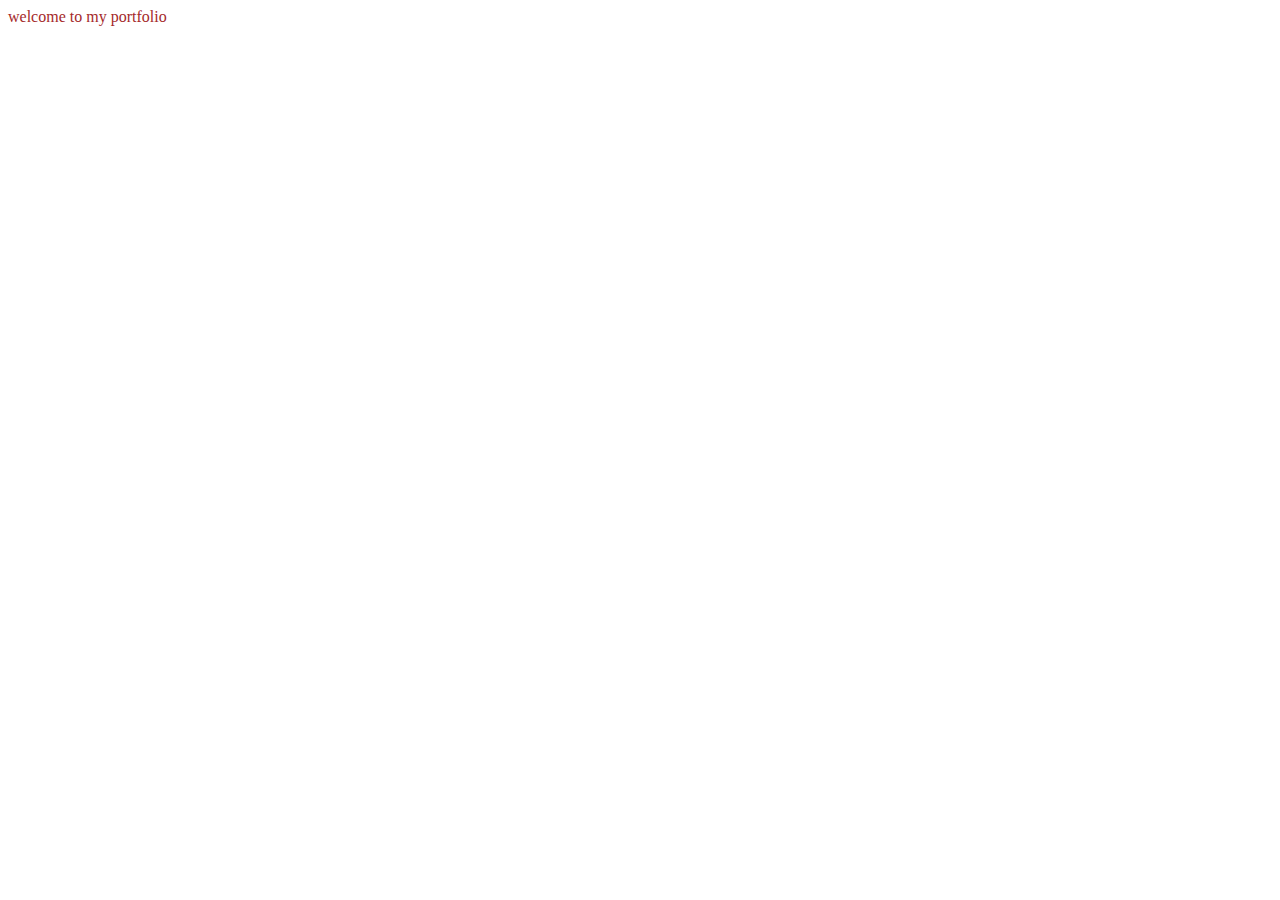
==== index.html @ f721a7bd "Add files via upload" ====
<!DOCTYPE html>
<html lang="en">
<head>
    <meta charset="UTF-8">
    <meta name="viewport" content="width=device-width, initial-scale=1.0">
    <title>portfolio</title>
    <link rel="stylesheet" href="style.css">
</head>
<body>
    
    welcome to my portfolio
</body>
</html>
---- style.css ----
body{
    color: brown;
}
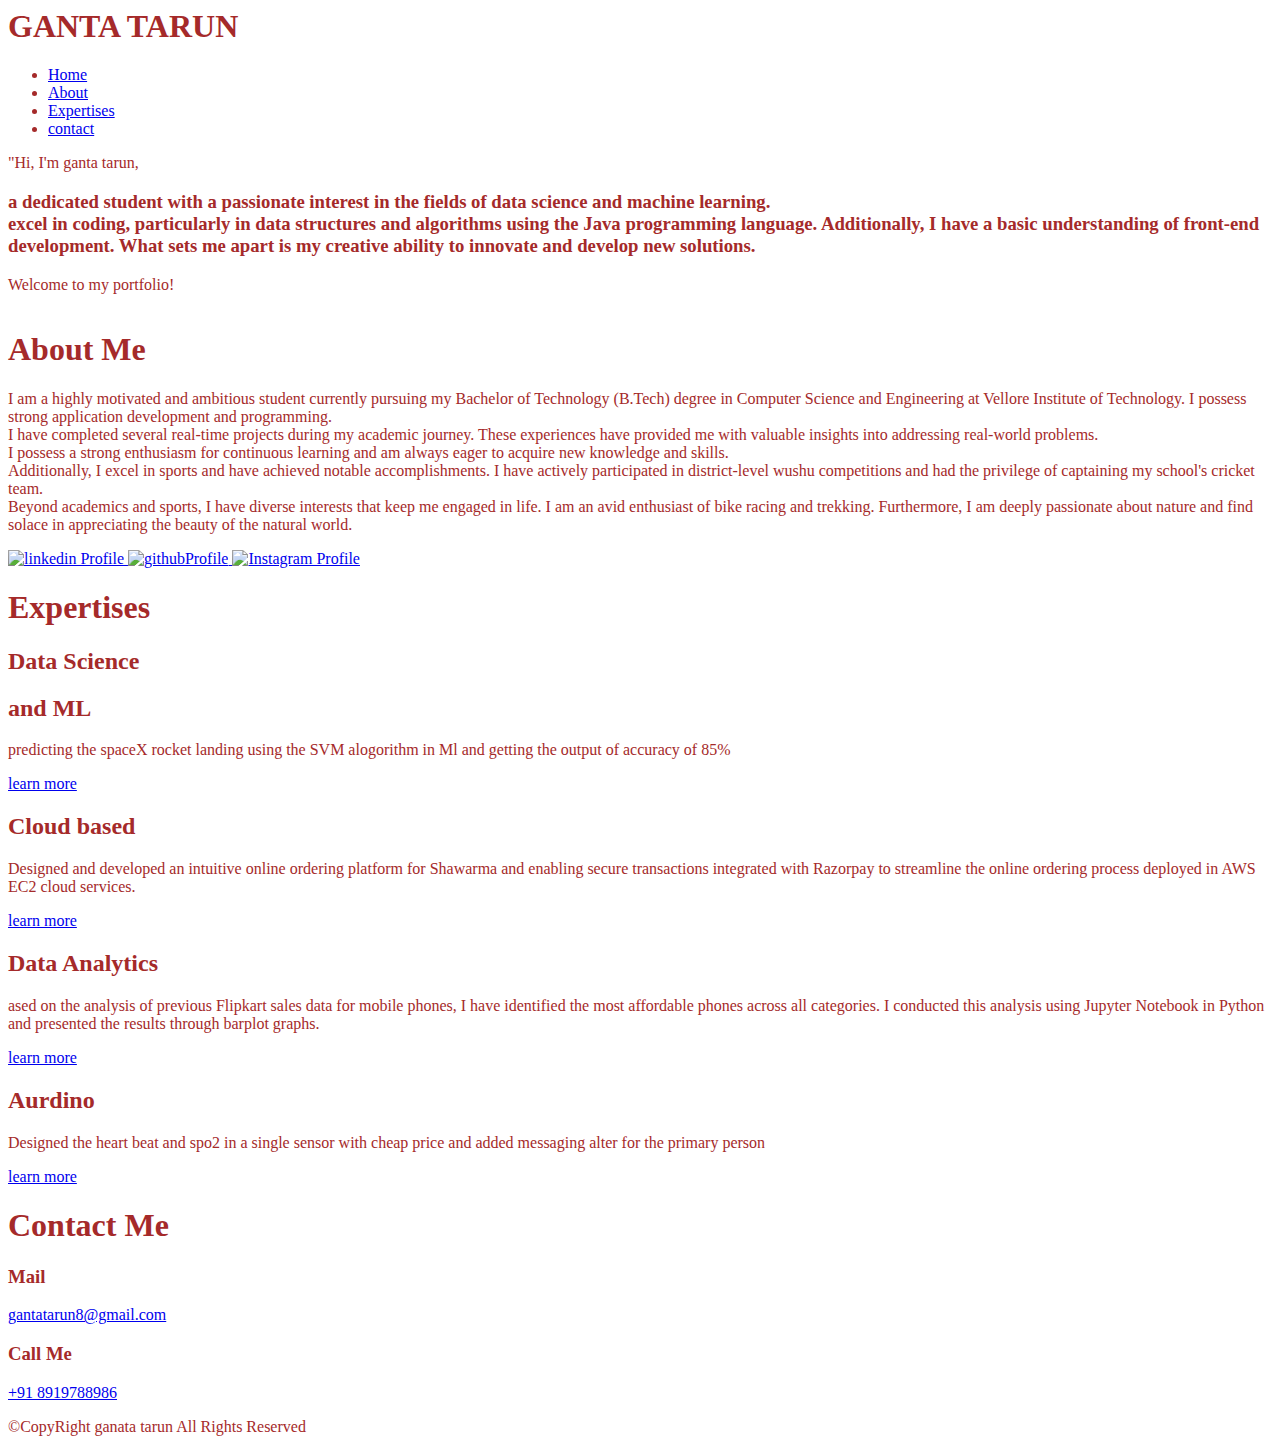
==== commit 632cd742: "Update index.html" ====
--- a/index.html
+++ b/index.html
@@ -1,13 +1,142 @@
-<!DOCTYPE html>
-<html lang="en">
-<head>
     <meta charset="UTF-8">
     <meta name="viewport" content="width=device-width, initial-scale=1.0">
-    <title>portfolio</title>
+    <title>GT profile</title>
     <link rel="stylesheet" href="style.css">
+    <script src="https://kit.fontawesome.com/0e4a0cfb43.js" crossorigin="anonymous"></script>
 </head>
 <body>
-    
-    welcome to my portfolio
+    <div id="header">
+        <div class="container">
+            <nav>
+                <h1>GANTA TARUN</h1>
+                <ul id="sidemenu">
+                    <li><a href="#header">Home</a></li>
+                    <li><a href="#about">About</a></li>
+                    <li><a href="#services">Expertises</a></li>
+                    <li><a href="#contact">contact</a></li>
+                    <i class="fa-regular fa-circle-xmark" onclick="closemenu()"></i>
+                </ul>
+                <i class="fa-solid fa-bars fa-beat-fade" onclick="openmenu()"></i>
+            </nav>
+            <div class="header-text">
+                <p>"Hi, I'm <span>ganta tarun,</span> 
+                </p>
+                <h3> a dedicated student with a passionate interest in the fields of data science and machine learning.  <br>excel in coding, particularly in data structures and algorithms using the Java programming language. Additionally, I have a basic understanding of front-end development. What sets me apart is my creative ability to innovate and develop new solutions. </h3>
+            </div>
+            <div class="welcome">
+                <p>Welcome to my portfolio!</p>
+            </div>
+        </div>
+    </div>
+
+    <div id="about">
+        <div class="container">
+            <div class="row">
+                <div class="about-col-1">
+                    <img src="images/photo.jpeg" alt="">
+                </div>
+                <div class="about-col-2">
+                    <h1 class="sub-title">
+                        About Me
+                    </h1>
+                    <p>
+                        I am a highly motivated and ambitious student currently pursuing my Bachelor of Technology (B.Tech) degree in Computer Science and Engineering at Vellore Institute of Technology. I possess strong application development and programming.
+                        <br>
+                        I have completed several real-time projects during my academic journey. These experiences have provided me with valuable insights into addressing real-world problems.
+                        <br>
+                        I possess a strong enthusiasm for continuous learning and am always eager to acquire new knowledge and skills.
+                        <br>
+                        Additionally, I excel in sports and have achieved notable accomplishments. I have actively participated in district-level wushu competitions and had the privilege of captaining my school's cricket team.
+                        <br>
+                        Beyond academics and sports, I have diverse interests that keep me engaged in life. I am an avid enthusiast of bike racing and trekking. Furthermore, I am deeply passionate about nature and find solace in appreciating the beauty of the natural world.                   </p>
+                        <div class="social-links" >
+                           
+                            <a href="https://www.linkedin.com/in/tarun-ganta-21887124b/" target="_blank">
+                                <img src="images/linked in.jpeg" alt="linkedin Profile">
+                            </a>
+                            <a href="https://github.com/gantatarun" target="_blank">
+                                <img src="images/github.png" alt="githubProfile">
+                            </a>
+                    
+                            <a href="https://www.instagram.com/gantatarun8/" target="_blank">
+                                <img src="images/instagram.jpeg" alt="Instagram Profile">
+                            </a>
+                            
+                    </div>
+                </div>
+
+            </div>
+        </div>
+    </div>
+    <div id="services">
+        <div class="container">
+            <h1 class="sub-title">Expertises</h1>
+            <div class="services-list">
+                <div>
+                    <i class="fa-solid fa-chart-simple fa-bounce"></i>
+                    <h2>Data Science</h2>
+                    <h2>and ML</h2>
+                    <p>predicting the spaceX rocket landing using the SVM alogorithm in Ml and
+                        getting the output of accuracy of 85%</p>
+                    <a href="#">learn more</a>
+                </div>
+                <div>
+                    <i class="fa-solid fa-cloud-showers-water fa-bounce"></i>
+                    <h2>Cloud based</h2>
+                    <p>Designed and developed an intuitive online ordering platform for
+                        Shawarma and enabling secure transactions integrated with Razorpay to
+                        streamline the online ordering process deployed in AWS EC2 cloud
+                        services.</p>
+                    <a href="#">learn more</a>
+                </div>
+                <div>
+                    <i class="fa-solid fa-code-compare fa-bounce"></i>
+                    <h2>Data Analytics</h2>
+                    <p>ased on the analysis of previous Flipkart sales data for mobile phones, I have identified the most affordable phones across all categories. I conducted this analysis using Jupyter Notebook in Python and presented the results through barplot graphs.</p>
+                    <a href="#">learn more</a>
+                </div>
+                <div>
+                    <i class="fa-sharp fa-solid fa-memory fa-bounce"></i>
+                    <h2>Aurdino</h2>
+                    <p>Designed the heart beat and spo2 in a single sensor with cheap price and
+                        added messaging alter for the primary person</p>
+                    <a href="#">learn more</a>
+                </div>
+            </div>
+        </div>
+    </div>
+    <div id="contact">
+        <div class="container">
+            <div class="contact-left">
+                <h1 class="sub-title">Contact Me</h1>
+                <div>
+                    <i class="fa-regular fa-envelope"></i>
+                     <h3>Mail</h3>
+                    <!--<p>@gmail.com</p> -->
+                    <a href="mailto:gantatarun8@gmail.com">gantatarun8@gmail.com</a>
+                </div>
+            </div>
+            <div class="contact-right"> 
+                <div>
+                    <i class="fa-solid fa-blender-phone"></i>
+                    <h3>Call Me</h3>
+                    <!-- <p>+91 8919788986</p> -->
+                    <a href="tel:+918919788986">+91 8919788986</a>
+                </div>
+            </div>
+        </div>
+        <div class="copyright">
+            <p>©CopyRight  <span>ganata tarun</span> All Rights Reserved</p>
+        </div>
+    </div>
+    <script>
+        var sidemenu=document.getElementById("sidemenu");
+        function openmenu(){
+            sidemenu.style.right="0";
+        }
+        function closemenu(){
+            sidemenu.style.right="-200px";
+        }
+    </script>
 </body>
 </html>
